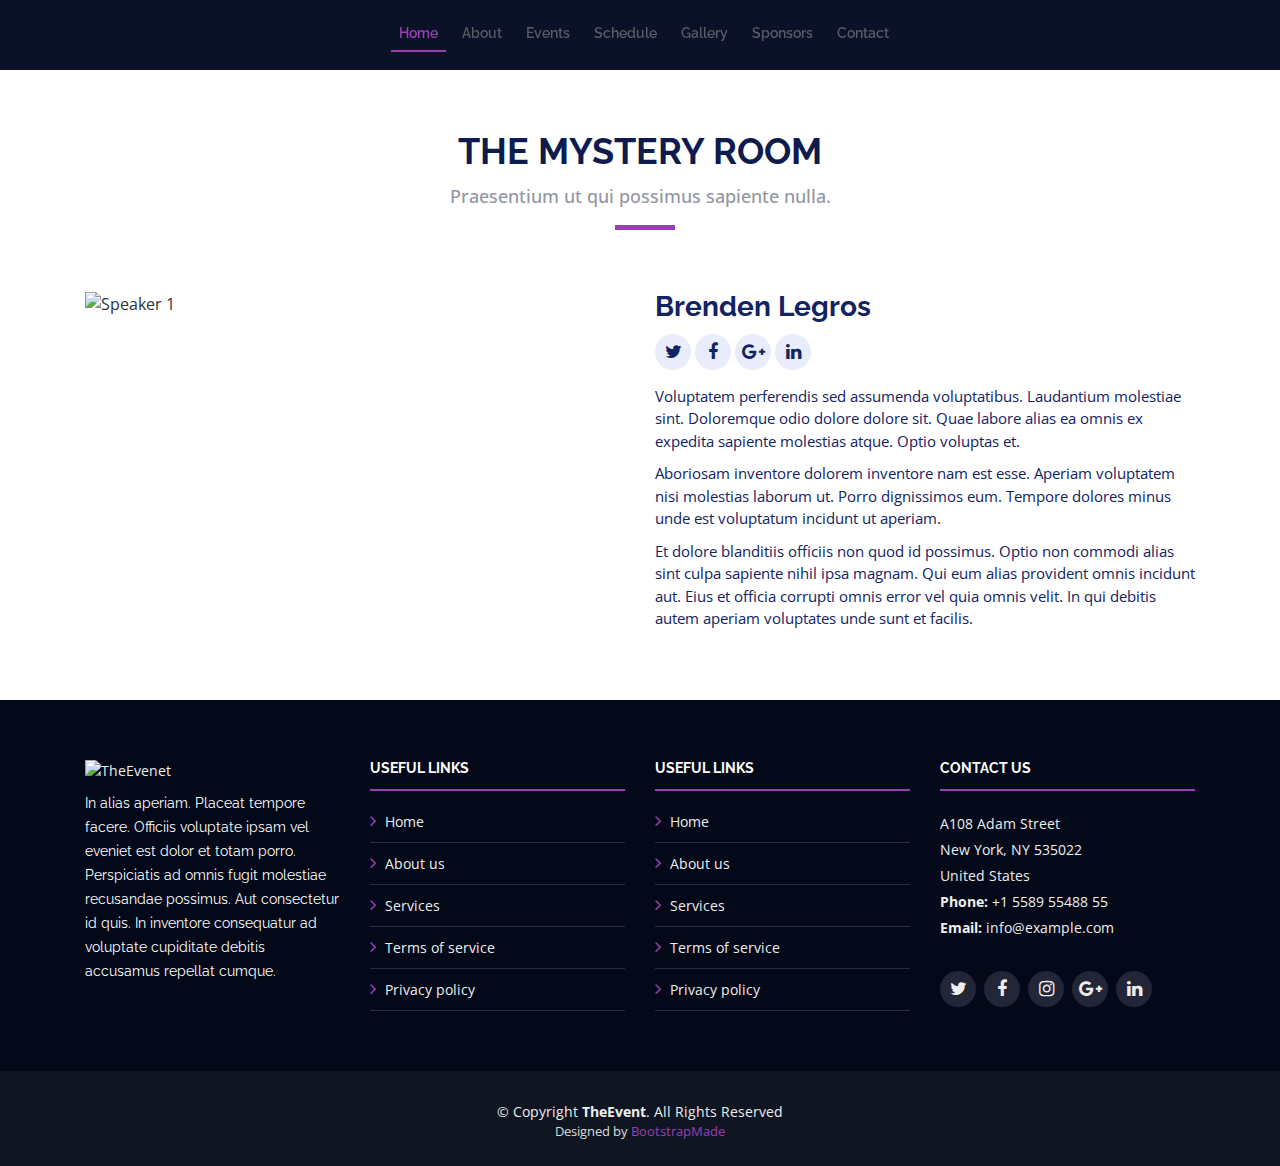
==== events/daud-e-drishti.html @ 0c89ab11 "Update: event initialized" ====
<!DOCTYPE html>
<html lang="en">
  <head>
    <meta charset="utf-8" />
    <title></title>
    <meta content="width=device-width, initial-scale=1.0" name="viewport" />
    <meta content="" name="keywords" />
    <meta content="" name="description" />

    <!-- Favicons -->
    <link href="../img/favicon.png" rel="icon" />
    <link href="../img/apple-touch-icon.png" rel="apple-touch-icon" />

    <!-- Google Fonts -->
    <link
      href="https://fonts.googleapis.com/css?family=Open+Sans:300,300i,400,400i,700,700i|Raleway:300,400,500,700,800"
      rel="stylesheet"
    />

    <!-- Bootstrap CSS File -->
    <link href="../lib/bootstrap/css/bootstrap.min.css" rel="stylesheet" />

    <!-- Libraries CSS Files -->
    <link
      href="../lib/font-awesome/css/font-awesome.min.css"
      rel="stylesheet"
    />
    <link href="../lib/animate/animate.min.css" rel="stylesheet" />
    <link href="../lib/venobox/venobox.css" rel="stylesheet" />
    <link
      href="../lib/owlcarousel/assets/owl.carousel.min.css"
      rel="stylesheet"
    />

    <!-- Main Stylesheet File -->
    <link href="../css/style.css" rel="stylesheet" />

    <!-- =======================================================
    Theme Name: TheEvent
    Theme URL: https://bootstrapmade.com/theevent-conference-event-bootstrap-template/
    Author: BootstrapMade.com
    License: https://bootstrapmade.com/license/
  ======================================================= -->
  </head>

  <body>
    <!--==========================
    Header
  ============================-->
    <header id="header" class="header-fixed">
      <div class="container">
        <!-- <div id="logo" class="pull-left">
          <!-- Uncomment below if you prefer to use a text logo -->
        <!-- <h1><a href="#main">C<span>o</span>nf</a></h1>-->
        <!-- <a href="index.html#intro" class="scrollto"
            ><img src="../img/logo.png" alt="" title=""
          /></a> -->
        <!-- </div> -->

        <nav id="nav-menu-container">
          <ul class="nav-menu">
            <li class="menu-active"><a href="/index.html#intro">Home</a></li>
            <li><a href="/index.html#about">About</a></li>
            <li><a href="/index.html#speakers">Events</a></li>
            <li><a href="/index.html#schedule">Schedule</a></li>
            <!-- <li><a href="#venue">Venue</a></li> -->
            <!-- <li class="buy-tickets"><a href="#buy-tickets">All Events</a></li> -->
            <li><a href="/index.html#gallery">Gallery</a></li>
            <li><a href="/index.html#supporters">Sponsors</a></li>
            <li><a href="/index.html#contact">Contact</a></li>
          </ul>
        </nav>
      </div>
    </header>
    <!-- #header -->

    <main id="main" class="main-page">
      <!--==========================
      Speaker Details Section
    ============================-->
      <section id="speakers-details" class="wow fadeIn">
        <div class="container">
          <div class="section-header">
            <h2>The Mystery Room</h2>
            <p>Praesentium ut qui possimus sapiente nulla.</p>
          </div>

          <div class="row">
            <div class="col-md-6">
              <img
                src="../img/posters/heritage-walk.png"
                alt="Speaker 1"
                class="img-fluid"
              />
            </div>

            <div class="col-md-6">
              <div class="details">
                <h2>Brenden Legros</h2>
                <div class="social">
                  <a href=""><i class="fa fa-twitter"></i></a>
                  <a href=""><i class="fa fa-facebook"></i></a>
                  <a href=""><i class="fa fa-google-plus"></i></a>
                  <a href=""><i class="fa fa-linkedin"></i></a>
                </div>
                <p>
                  Voluptatem perferendis sed assumenda voluptatibus. Laudantium
                  molestiae sint. Doloremque odio dolore dolore sit. Quae labore
                  alias ea omnis ex expedita sapiente molestias atque. Optio
                  voluptas et.
                </p>

                <p>
                  Aboriosam inventore dolorem inventore nam est esse. Aperiam
                  voluptatem nisi molestias laborum ut. Porro dignissimos eum.
                  Tempore dolores minus unde est voluptatum incidunt ut aperiam.
                </p>

                <p>
                  Et dolore blanditiis officiis non quod id possimus. Optio non
                  commodi alias sint culpa sapiente nihil ipsa magnam. Qui eum
                  alias provident omnis incidunt aut. Eius et officia corrupti
                  omnis error vel quia omnis velit. In qui debitis autem aperiam
                  voluptates unde sunt et facilis.
                </p>
              </div>
            </div>
          </div>
        </div>
      </section>
    </main>

    <!--==========================
    Footer
  ============================-->
    <footer id="footer">
      <div class="footer-top">
        <div class="container">
          <div class="row">
            <div class="col-lg-3 col-md-6 footer-info">
              <img src="img/logo.png" alt="TheEvenet" />
              <p>
                In alias aperiam. Placeat tempore facere. Officiis voluptate
                ipsam vel eveniet est dolor et totam porro. Perspiciatis ad
                omnis fugit molestiae recusandae possimus. Aut consectetur id
                quis. In inventore consequatur ad voluptate cupiditate debitis
                accusamus repellat cumque.
              </p>
            </div>

            <div class="col-lg-3 col-md-6 footer-links">
              <h4>Useful Links</h4>
              <ul>
                <li><i class="fa fa-angle-right"></i> <a href="#">Home</a></li>
                <li>
                  <i class="fa fa-angle-right"></i> <a href="#">About us</a>
                </li>
                <li>
                  <i class="fa fa-angle-right"></i> <a href="#">Services</a>
                </li>
                <li>
                  <i class="fa fa-angle-right"></i>
                  <a href="#">Terms of service</a>
                </li>
                <li>
                  <i class="fa fa-angle-right"></i>
                  <a href="#">Privacy policy</a>
                </li>
              </ul>
            </div>

            <div class="col-lg-3 col-md-6 footer-links">
              <h4>Useful Links</h4>
              <ul>
                <li><i class="fa fa-angle-right"></i> <a href="#">Home</a></li>
                <li>
                  <i class="fa fa-angle-right"></i> <a href="#">About us</a>
                </li>
                <li>
                  <i class="fa fa-angle-right"></i> <a href="#">Services</a>
                </li>
                <li>
                  <i class="fa fa-angle-right"></i>
                  <a href="#">Terms of service</a>
                </li>
                <li>
                  <i class="fa fa-angle-right"></i>
                  <a href="#">Privacy policy</a>
                </li>
              </ul>
            </div>

            <div class="col-lg-3 col-md-6 footer-contact">
              <h4>Contact Us</h4>
              <p>
                A108 Adam Street <br />
                New York, NY 535022<br />
                United States <br />
                <strong>Phone:</strong> +1 5589 55488 55<br />
                <strong>Email:</strong> info@example.com<br />
              </p>

              <div class="social-links">
                <a href="#" class="twitter"><i class="fa fa-twitter"></i></a>
                <a href="#" class="facebook"><i class="fa fa-facebook"></i></a>
                <a href="#" class="instagram"
                  ><i class="fa fa-instagram"></i
                ></a>
                <a href="#" class="google-plus"
                  ><i class="fa fa-google-plus"></i
                ></a>
                <a href="#" class="linkedin"><i class="fa fa-linkedin"></i></a>
              </div>
            </div>
          </div>
        </div>
      </div>

      <div class="container">
        <div class="copyright">
          &copy; Copyright <strong>TheEvent</strong>. All Rights Reserved
        </div>
        <div class="credits">
          <!--
          All the links in the footer should remain intact.
          You can delete the links only if you purchased the pro version.
          Licensing information: https://bootstrapmade.com/license/
          Purchase the pro version with working PHP/AJAX contact form: https://bootstrapmade.com/buy/?theme=TheEvent
        -->
          Designed by <a href="https://bootstrapmade.com/">BootstrapMade</a>
        </div>
      </div>
    </footer>
    <!-- #footer -->

    <a href="#" class="back-to-top"><i class="fa fa-angle-up"></i></a>

    <!-- JavaScript Libraries -->
    <script src="../lib/jquery/jquery.min.js"></script>
    <script src="../lib/jquery/jquery-migrate.min.js"></script>
    <script src="../lib/bootstrap/js/bootstrap.bundle.min.js"></script>
    <script src="../lib/easing/easing.min.js"></script>
    <script src="../lib/superfish/hoverIntent.js"></script>
    <script src="../lib/superfish/superfish.min.js"></script>
    <script src="../lib/wow/wow.min.js"></script>
    <script src="../lib/venobox/venobox.min.js"></script>
    <script src="../lib/owlcarousel/owl.carousel.min.js"></script>

    <!-- Contact Form JavaScript File -->
    <script src="../contactform/contactform.js"></script>

    <!-- Template Main Javascript File -->
    <script src="../js/main.js"></script>
  </body>
</html>
---- lib/venobox/venobox.css ----
/* ------ venobox.css --------*/
.vbox-overlay *, .vbox-overlay *:before, .vbox-overlay *:after{
    -webkit-backface-visibility: hidden;
    -webkit-box-sizing:border-box;
    -moz-box-sizing:border-box;
    box-sizing:border-box;
}
.vbox-overlay * { 
    -webkit-backface-visibility: visible;
    backface-visibility: visible;
}
.vbox-overlay{
    display: -webkit-flex;
    display: flex;
    -webkit-flex-direction: column;
    flex-direction: column;
    -webkit-justify-content: center;
    justify-content: center;
    -webkit-align-items: center;
    align-items: center;
    position: fixed;
    left: 0;
    top: 0;
    bottom: 0;
    right: 0;
    z-index: 1040;
    -webkit-transform:translateZ(1000px);
    transform: translateZ(1000px);
    transform-style: preserve-3d;
}

/* ----- navigation ----- */
.vbox-title{
    width: 100%;
    height: 40px;
    float: left;
    text-align: center;
    line-height: 28px;
    font-size: 12px;
    padding: 6px 40px;
    overflow: hidden;
    position: fixed;
    display: none;
    left: 0;
    z-index: 1050;
}
.vbox-close{
    cursor: pointer;
    position: fixed;
    top: 15px;
    right: 15px;
    width: 48px;
    height: 48px;
    display: block;
    background-position:10px center;
    overflow: hidden;
    font-size: 48px;
    line-height: 1;
    text-align: center;
    z-index: 1050;
}
.vbox-num{
    cursor: pointer;
    position: fixed;
    left: 0;
    height: 40px;
    display: block;
    overflow: hidden;
    line-height: 28px;
    font-size: 12px;
    padding: 6px 10px;
    display: none;
    z-index: 1050;
}
/* ----- navigation ARROWS ----- */
.vbox-next, .vbox-prev{
    position: fixed;
    top: 50%;
    margin-top: -15px;
    overflow: hidden;
    cursor: pointer;
    display: block;
    width: 45px;
    height: 45px;
    z-index: 1050;
}
.vbox-next span, .vbox-prev span{
    position: relative;
    width: 20px;
    height: 20px;
    border: 2px solid transparent;
    border-top-color: #B6B6B6;
    border-right-color: #B6B6B6;
    text-indent: -100px;
    position: absolute;
    top: 8px;
    display: block;
}
.vbox-prev{
    left: 15px;
}
.vbox-next{
    right: 30px;
}
.vbox-prev span{
    left: 10px;
    -ms-transform: rotate(-135deg);
    -webkit-transform: rotate(-135deg);
    transform: rotate(-135deg);
}
.vbox-next span{
    -ms-transform: rotate(45deg);
    -webkit-transform: rotate(45deg);
    transform: rotate(45deg);
    right: 10px;
}
/* ------- inline window ------ */
.vbox-inline{
    width: 420px;
    height: 315px;
    height: 70vh;
    padding: 10px;
    background: #fff;
    margin: 0 auto;
    overflow: auto;
    text-align: left;
}
/* ------- Video & iFrames window ------ */
.venoframe{
    max-width: 100%;
    width: 100%;
    border: none;
    width: 100%;
    height: 260px;
    height: 70vh;
}
.venoframe.vbvid{
    height: 260px;
}
@media (min-width: 768px) {
    .venoframe, .vbox-inline{
        width: 90%;
        height: 360px;
        height: 70vh;
    }
    .venoframe.vbvid{
        width: 640px;
        height: 360px;
    }
}
@media (min-width: 992px) {
    .venoframe, .vbox-inline{
        max-width: 1200px;
        width: 80%;
        height: 540px;
        height: 70vh;
    }
    .venoframe.vbvid{
        width: 960px;
        height: 540px;
    }
}
/* 
Please do NOT edit this part! 
or at least read this note: http://i.imgur.com/7C0ws9e.gif
*/
.vbox-open{
    overflow: hidden;
}
.vbox-container{
    position: absolute;
    left: 0;
    right: 0;
    top: 0;
    bottom: 0;
    overflow-x: hidden;
    overflow-y: auto;
    overflow-scrolling: touch;
    -webkit-overflow-scrolling: touch;
    z-index: 20;
    max-height: 100%;

}

.vbox-content{
    text-align: center;
    float: left;
    width: 100%;
    position: relative;
    overflow: hidden;
    padding: 20px 10px;
}
.vbox-container img{
    max-width: 100%;
    height: auto;
}
.figlio{
    max-width: 100%;
    text-align: initial;
    border: 8px solid rgba(255, 255, 255, 0.4);
}
img.figlio{
    -webkit-user-select: none;
-khtml-user-select: none;
-moz-user-select: none;
-o-user-select: none;
user-select: none;
}
.vbox-content.swipe-left{
    margin-left: -200px !important;
}
.vbox-content.swipe-right{
    margin-left: 200px !important;
}
.animated{
    webkit-transition: margin 300ms ease-out;
    transition: margin 300ms ease-out;
}
.animate-in{
    opacity: 1;
}
.animate-out{
    opacity: 0;
}
/* ---------- preloader ----------
 * SPINKIT 
 * http://tobiasahlin.com/spinkit/
-------------------------------- */
.sk-double-bounce,.sk-rotating-plane{width:40px;height:40px;margin:40px auto}.sk-rotating-plane{background-color:#333;-webkit-animation:sk-rotatePlane 1.2s infinite ease-in-out;animation:sk-rotatePlane 1.2s infinite ease-in-out}@-webkit-keyframes sk-rotatePlane{0%{-webkit-transform:perspective(120px) rotateX(0) rotateY(0);transform:perspective(120px) rotateX(0) rotateY(0)}50%{-webkit-transform:perspective(120px) rotateX(-180.1deg) rotateY(0);transform:perspective(120px) rotateX(-180.1deg) rotateY(0)}100%{-webkit-transform:perspective(120px) rotateX(-180deg) rotateY(-179.9deg);transform:perspective(120px) rotateX(-180deg) rotateY(-179.9deg)}}@keyframes sk-rotatePlane{0%{-webkit-transform:perspective(120px) rotateX(0) rotateY(0);transform:perspective(120px) rotateX(0) rotateY(0)}50%{-webkit-transform:perspective(120px) rotateX(-180.1deg) rotateY(0);transform:perspective(120px) rotateX(-180.1deg) rotateY(0)}100%{-webkit-transform:perspective(120px) rotateX(-180deg) rotateY(-179.9deg);transform:perspective(120px) rotateX(-180deg) rotateY(-179.9deg)}}.sk-double-bounce{position:relative}.sk-double-bounce .sk-child{width:100%;height:100%;border-radius:50%;background-color:#333;opacity:.6;position:absolute;top:0;left:0;-webkit-animation:sk-doubleBounce 2s infinite ease-in-out;animation:sk-doubleBounce 2s infinite ease-in-out}.sk-chasing-dots .sk-child,.sk-spinner-pulse,.sk-three-bounce .sk-child{background-color:#333;border-radius:100%}.sk-double-bounce .sk-double-bounce2{-webkit-animation-delay:-1s;animation-delay:-1s}@-webkit-keyframes sk-doubleBounce{0%,100%{-webkit-transform:scale(0);transform:scale(0)}50%{-webkit-transform:scale(1);transform:scale(1)}}@keyframes sk-doubleBounce{0%,100%{-webkit-transform:scale(0);transform:scale(0)}50%{-webkit-transform:scale(1);transform:scale(1)}}.sk-wave{margin:40px auto;width:50px;height:40px;text-align:center;font-size:10px}.sk-wave .sk-rect{background-color:#333;height:100%;width:6px;display:inline-block;-webkit-animation:sk-waveStretchDelay 1.2s infinite ease-in-out;animation:sk-waveStretchDelay 1.2s infinite ease-in-out}.sk-wave .sk-rect1{-webkit-animation-delay:-1.2s;animation-delay:-1.2s}.sk-wave .sk-rect2{-webkit-animation-delay:-1.1s;animation-delay:-1.1s}.sk-wave .sk-rect3{-webkit-animation-delay:-1s;animation-delay:-1s}.sk-wave .sk-rect4{-webkit-animation-delay:-.9s;animation-delay:-.9s}.sk-wave .sk-rect5{-webkit-animation-delay:-.8s;animation-delay:-.8s}@-webkit-keyframes sk-waveStretchDelay{0%,100%,40%{-webkit-transform:scaleY(.4);transform:scaleY(.4)}20%{-webkit-transform:scaleY(1);transform:scaleY(1)}}@keyframes sk-waveStretchDelay{0%,100%,40%{-webkit-transform:scaleY(.4);transform:scaleY(.4)}20%{-webkit-transform:scaleY(1);transform:scaleY(1)}}.sk-wandering-cubes{margin:40px auto;width:40px;height:40px;position:relative}.sk-wandering-cubes .sk-cube{background-color:#333;width:10px;height:10px;position:absolute;top:0;left:0;-webkit-animation:sk-wanderingCube 1.8s ease-in-out -1.8s infinite both;animation:sk-wanderingCube 1.8s ease-in-out -1.8s infinite both}.sk-chasing-dots,.sk-spinner-pulse{width:40px;height:40px;margin:40px auto}.sk-wandering-cubes .sk-cube2{-webkit-animation-delay:-.9s;animation-delay:-.9s}@-webkit-keyframes sk-wanderingCube{0%{-webkit-transform:rotate(0);transform:rotate(0)}25%{-webkit-transform:translateX(30px) rotate(-90deg) scale(.5);transform:translateX(30px) rotate(-90deg) scale(.5)}50%{-webkit-transform:translateX(30px) translateY(30px) rotate(-179deg);transform:translateX(30px) translateY(30px) rotate(-179deg)}50.1%{-webkit-transform:translateX(30px) translateY(30px) rotate(-180deg);transform:translateX(30px) translateY(30px) rotate(-180deg)}75%{-webkit-transform:translateX(0) translateY(30px) rotate(-270deg) scale(.5);transform:translateX(0) translateY(30px) rotate(-270deg) scale(.5)}100%{-webkit-transform:rotate(-360deg);transform:rotate(-360deg)}}@keyframes sk-wanderingCube{0%{-webkit-transform:rotate(0);transform:rotate(0)}25%{-webkit-transform:translateX(30px) rotate(-90deg) scale(.5);transform:translateX(30px) rotate(-90deg) scale(.5)}50%{-webkit-transform:translateX(30px) translateY(30px) rotate(-179deg);transform:translateX(30px) translateY(30px) rotate(-179deg)}50.1%{-webkit-transform:translateX(30px) translateY(30px) rotate(-180deg);transform:translateX(30px) translateY(30px) rotate(-180deg)}75%{-webkit-transform:translateX(0) translateY(30px) rotate(-270deg) scale(.5);transform:translateX(0) translateY(30px) rotate(-270deg) scale(.5)}100%{-webkit-transform:rotate(-360deg);transform:rotate(-360deg)}}.sk-spinner-pulse{-webkit-animation:sk-pulseScaleOut 1s infinite ease-in-out;animation:sk-pulseScaleOut 1s infinite ease-in-out}@-webkit-keyframes sk-pulseScaleOut{0%{-webkit-transform:scale(0);transform:scale(0)}100%{-webkit-transform:scale(1);transform:scale(1);opacity:0}}@keyframes sk-pulseScaleOut{0%{-webkit-transform:scale(0);transform:scale(0)}100%{-webkit-transform:scale(1);transform:scale(1);opacity:0}}.sk-chasing-dots{position:relative;text-align:center;-webkit-animation:sk-chasingDotsRotate 2s infinite linear;animation:sk-chasingDotsRotate 2s infinite linear}.sk-chasing-dots .sk-child{width:60%;height:60%;display:inline-block;position:absolute;top:0;-webkit-animation:sk-chasingDotsBounce 2s infinite ease-in-out;animation:sk-chasingDotsBounce 2s infinite ease-in-out}.sk-chasing-dots .sk-dot2{top:auto;bottom:0;-webkit-animation-delay:-1s;animation-delay:-1s}@-webkit-keyframes sk-chasingDotsRotate{100%{-webkit-transform:rotate(360deg);transform:rotate(360deg)}}@keyframes sk-chasingDotsRotate{100%{-webkit-transform:rotate(360deg);transform:rotate(360deg)}}@-webkit-keyframes sk-chasingDotsBounce{0%,100%{-webkit-transform:scale(0);transform:scale(0)}50%{-webkit-transform:scale(1);transform:scale(1)}}@keyframes sk-chasingDotsBounce{0%,100%{-webkit-transform:scale(0);transform:scale(0)}50%{-webkit-transform:scale(1);transform:scale(1)}}.sk-three-bounce{margin:40px auto;width:80px;text-align:center}.sk-three-bounce .sk-child{width:20px;height:20px;display:inline-block;-webkit-animation:sk-three-bounce 1.4s ease-in-out 0s infinite both;animation:sk-three-bounce 1.4s ease-in-out 0s infinite both}.sk-circle .sk-child:before,.sk-fading-circle .sk-circle:before{display:block;border-radius:100%;content:'';background-color:#333}.sk-three-bounce .sk-bounce1{-webkit-animation-delay:-.32s;animation-delay:-.32s}.sk-three-bounce .sk-bounce2{-webkit-animation-delay:-.16s;animation-delay:-.16s}@-webkit-keyframes sk-three-bounce{0%,100%,80%{-webkit-transform:scale(0);transform:scale(0)}40%{-webkit-transform:scale(1);transform:scale(1)}}@keyframes sk-three-bounce{0%,100%,80%{-webkit-transform:scale(0);transform:scale(0)}40%{-webkit-transform:scale(1);transform:scale(1)}}.sk-circle{margin:40px auto;width:40px;height:40px;position:relative}.sk-circle .sk-child{width:100%;height:100%;position:absolute;left:0;top:0}.sk-circle .sk-child:before{margin:0 auto;width:15%;height:15%;-webkit-animation:sk-circleBounceDelay 1.2s infinite ease-in-out both;animation:sk-circleBounceDelay 1.2s infinite ease-in-out both}.sk-circle .sk-circle2{-webkit-transform:rotate(30deg);-ms-transform:rotate(30deg);transform:rotate(30deg)}.sk-circle .sk-circle3{-webkit-transform:rotate(60deg);-ms-transform:rotate(60deg);transform:rotate(60deg)}.sk-circle .sk-circle4{-webkit-transform:rotate(90deg);-ms-transform:rotate(90deg);transform:rotate(90deg)}.sk-circle .sk-circle5{-webkit-transform:rotate(120deg);-ms-transform:rotate(120deg);transform:rotate(120deg)}.sk-circle .sk-circle6{-webkit-transform:rotate(150deg);-ms-transform:rotate(150deg);transform:rotate(150deg)}.sk-circle .sk-circle7{-webkit-transform:rotate(180deg);-ms-transform:rotate(180deg);transform:rotate(180deg)}.sk-circle .sk-circle8{-webkit-transform:rotate(210deg);-ms-transform:rotate(210deg);transform:rotate(210deg)}.sk-circle .sk-circle9{-webkit-transform:rotate(240deg);-ms-transform:rotate(240deg);transform:rotate(240deg)}.sk-circle .sk-circle10{-webkit-transform:rotate(270deg);-ms-transform:rotate(270deg);transform:rotate(270deg)}.sk-circle .sk-circle11{-webkit-transform:rotate(300deg);-ms-transform:rotate(300deg);transform:rotate(300deg)}.sk-circle .sk-circle12{-webkit-transform:rotate(330deg);-ms-transform:rotate(330deg);transform:rotate(330deg)}.sk-circle .sk-circle2:before{-webkit-animation-delay:-1.1s;animation-delay:-1.1s}.sk-circle .sk-circle3:before{-webkit-animation-delay:-1s;animation-delay:-1s}.sk-circle .sk-circle4:before{-webkit-animation-delay:-.9s;animation-delay:-.9s}.sk-circle .sk-circle5:before{-webkit-animation-delay:-.8s;animation-delay:-.8s}.sk-circle .sk-circle6:before{-webkit-animation-delay:-.7s;animation-delay:-.7s}.sk-circle .sk-circle7:before{-webkit-animation-delay:-.6s;animation-delay:-.6s}.sk-circle .sk-circle8:before{-webkit-animation-delay:-.5s;animation-delay:-.5s}.sk-circle .sk-circle9:before{-webkit-animation-delay:-.4s;animation-delay:-.4s}.sk-circle .sk-circle10:before{-webkit-animation-delay:-.3s;animation-delay:-.3s}.sk-circle .sk-circle11:before{-webkit-animation-delay:-.2s;animation-delay:-.2s}.sk-circle .sk-circle12:before{-webkit-animation-delay:-.1s;animation-delay:-.1s}@-webkit-keyframes sk-circleBounceDelay{0%,100%,80%{-webkit-transform:scale(0);transform:scale(0)}40%{-webkit-transform:scale(1);transform:scale(1)}}@keyframes sk-circleBounceDelay{0%,100%,80%{-webkit-transform:scale(0);transform:scale(0)}40%{-webkit-transform:scale(1);transform:scale(1)}}.sk-cube-grid{width:40px;height:40px;margin:40px auto}.sk-cube-grid .sk-cube{width:33.33%;height:33.33%;background-color:#333;float:left;-webkit-animation:sk-cubeGridScaleDelay 1.3s infinite ease-in-out;animation:sk-cubeGridScaleDelay 1.3s infinite ease-in-out}.sk-cube-grid .sk-cube1{-webkit-animation-delay:.2s;animation-delay:.2s}.sk-cube-grid .sk-cube2{-webkit-animation-delay:.3s;animation-delay:.3s}.sk-cube-grid .sk-cube3{-webkit-animation-delay:.4s;animation-delay:.4s}.sk-cube-grid .sk-cube4{-webkit-animation-delay:.1s;animation-delay:.1s}.sk-cube-grid .sk-cube5{-webkit-animation-delay:.2s;animation-delay:.2s}.sk-cube-grid .sk-cube6{-webkit-animation-delay:.3s;animation-delay:.3s}.sk-cube-grid .sk-cube7{-webkit-animation-delay:0ms;animation-delay:0ms}.sk-cube-grid .sk-cube8{-webkit-animation-delay:.1s;animation-delay:.1s}.sk-cube-grid .sk-cube9{-webkit-animation-delay:.2s;animation-delay:.2s}@-webkit-keyframes sk-cubeGridScaleDelay{0%,100%,70%{-webkit-transform:scale3D(1,1,1);transform:scale3D(1,1,1)}35%{-webkit-transform:scale3D(0,0,1);transform:scale3D(0,0,1)}}@keyframes sk-cubeGridScaleDelay{0%,100%,70%{-webkit-transform:scale3D(1,1,1);transform:scale3D(1,1,1)}35%{-webkit-transform:scale3D(0,0,1);transform:scale3D(0,0,1)}}.sk-fading-circle{margin:40px auto;width:40px;height:40px;position:relative}.sk-fading-circle .sk-circle{width:100%;height:100%;position:absolute;left:0;top:0}.sk-fading-circle .sk-circle:before{margin:0 auto;width:15%;height:15%;-webkit-animation:sk-circleFadeDelay 1.2s infinite ease-in-out both;animation:sk-circleFadeDelay 1.2s infinite ease-in-out both}.sk-fading-circle .sk-circle2{-webkit-transform:rotate(30deg);-ms-transform:rotate(30deg);transform:rotate(30deg)}.sk-fading-circle .sk-circle3{-webkit-transform:rotate(60deg);-ms-transform:rotate(60deg);transform:rotate(60deg)}.sk-fading-circle .sk-circle4{-webkit-transform:rotate(90deg);-ms-transform:rotate(90deg);transform:rotate(90deg)}.sk-fading-circle .sk-circle5{-webkit-transform:rotate(120deg);-ms-transform:rotate(120deg);transform:rotate(120deg)}.sk-fading-circle .sk-circle6{-webkit-transform:rotate(150deg);-ms-transform:rotate(150deg);transform:rotate(150deg)}.sk-fading-circle .sk-circle7{-webkit-transform:rotate(180deg);-ms-transform:rotate(180deg);transform:rotate(180deg)}.sk-fading-circle .sk-circle8{-webkit-transform:rotate(210deg);-ms-transform:rotate(210deg);transform:rotate(210deg)}.sk-fading-circle .sk-circle9{-webkit-transform:rotate(240deg);-ms-transform:rotate(240deg);transform:rotate(240deg)}.sk-fading-circle .sk-circle10{-webkit-transform:rotate(270deg);-ms-transform:rotate(270deg);transform:rotate(270deg)}.sk-fading-circle .sk-circle11{-webkit-transform:rotate(300deg);-ms-transform:rotate(300deg);transform:rotate(300deg)}.sk-fading-circle .sk-circle12{-webkit-transform:rotate(330deg);-ms-transform:rotate(330deg);transform:rotate(330deg)}.sk-fading-circle .sk-circle2:before{-webkit-animation-delay:-1.1s;animation-delay:-1.1s}.sk-fading-circle .sk-circle3:before{-webkit-animation-delay:-1s;animation-delay:-1s}.sk-fading-circle .sk-circle4:before{-webkit-animation-delay:-.9s;animation-delay:-.9s}.sk-fading-circle .sk-circle5:before{-webkit-animation-delay:-.8s;animation-delay:-.8s}.sk-fading-circle .sk-circle6:before{-webkit-animation-delay:-.7s;animation-delay:-.7s}.sk-fading-circle .sk-circle7:before{-webkit-animation-delay:-.6s;animation-delay:-.6s}.sk-fading-circle .sk-circle8:before{-webkit-animation-delay:-.5s;animation-delay:-.5s}.sk-fading-circle .sk-circle9:before{-webkit-animation-delay:-.4s;animation-delay:-.4s}.sk-fading-circle .sk-circle10:before{-webkit-animation-delay:-.3s;animation-delay:-.3s}.sk-fading-circle .sk-circle11:before{-webkit-animation-delay:-.2s;animation-delay:-.2s}.sk-fading-circle .sk-circle12:before{-webkit-animation-delay:-.1s;animation-delay:-.1s}@-webkit-keyframes sk-circleFadeDelay{0%,100%,39%{opacity:0}40%{opacity:1}}@keyframes sk-circleFadeDelay{0%,100%,39%{opacity:0}40%{opacity:1}}.sk-folding-cube{margin:40px auto;width:40px;height:40px;position:relative;-webkit-transform:rotateZ(45deg);transform:rotateZ(45deg)}.sk-folding-cube .sk-cube{float:left;width:50%;height:50%;position:relative;-webkit-transform:scale(1.1);-ms-transform:scale(1.1);transform:scale(1.1)}.sk-folding-cube .sk-cube:before{content:'';position:absolute;top:0;left:0;width:100%;height:100%;background-color:#333;-webkit-animation:sk-foldCubeAngle 2.4s infinite linear both;animation:sk-foldCubeAngle 2.4s infinite linear both;-webkit-transform-origin:100% 100%;-ms-transform-origin:100% 100%;transform-origin:100% 100%}.sk-folding-cube .sk-cube2{-webkit-transform:scale(1.1) rotateZ(90deg);transform:scale(1.1) rotateZ(90deg)}.sk-folding-cube .sk-cube3{-webkit-transform:scale(1.1) rotateZ(180deg);transform:scale(1.1) rotateZ(180deg)}.sk-folding-cube .sk-cube4{-webkit-transform:scale(1.1) rotateZ(270deg);transform:scale(1.1) rotateZ(270deg)}.sk-folding-cube .sk-cube2:before{-webkit-animation-delay:.3s;animation-delay:.3s}.sk-folding-cube .sk-cube3:before{-webkit-animation-delay:.6s;animation-delay:.6s}.sk-folding-cube .sk-cube4:before{-webkit-animation-delay:.9s;animation-delay:.9s}@-webkit-keyframes sk-foldCubeAngle{0%,10%{-webkit-transform:perspective(140px) rotateX(-180deg);transform:perspective(140px) rotateX(-180deg);opacity:0}25%,75%{-webkit-transform:perspective(140px) rotateX(0);transform:perspective(140px) rotateX(0);opacity:1}100%,90%{-webkit-transform:perspective(140px) rotateY(180deg);transform:perspective(140px) rotateY(180deg);opacity:0}}@keyframes sk-foldCubeAngle{0%,10%{-webkit-transform:perspective(140px) rotateX(-180deg);transform:perspective(140px) rotateX(-180deg);opacity:0}25%,75%{-webkit-transform:perspective(140px) rotateX(0);transform:perspective(140px) rotateX(0);opacity:1}100%,90%{-webkit-transform:perspective(140px) rotateY(180deg);transform:perspective(140px) rotateY(180deg);opacity:0}}
---- css/style.css ----
/*
  Theme Name: TheEvent
  Theme URL: https://bootstrapmade.com/theevent-conference-event-bootstrap-template/
  Author: BootstrapMade.com
  License: https://bootstrapmade.com/license/
*/

/* Hide scrollbar for Chrome, Safari and Opera */
body::-webkit-scrollbar {
  display: none;
}

/*--------------------------------------------------------------
# General
--------------------------------------------------------------*/

body {
  background: #fff;
  color: #2f3138;
  font-family: "Open Sans", sans-serif;
}

a {
  color: #9840b2;
  transition: 0.5s;
}

a:hover,
a:active,
a:focus {
  color: #cd07ff;
  outline: none;
  text-decoration: none;
}

p {
  padding: 0;
  margin: 0 0 30px 0;
}

h1,
h2,
h3,
h4,
h5,
h6 {
  font-family: "Raleway", sans-serif;
  font-weight: 400;
  margin: 0 0 20px 0;
  padding: 0;
  color: #0e1b4d;
}

.main-page {
  margin-top: 70px;
}

.wow {
  visibility: hidden;
}

/* Prelaoder */

#preloader {
  position: fixed;
  left: 0;
  top: 0;
  z-index: 999;
  width: 100%;
  height: 100%;
  overflow: visible;
  background: #fff url("../img/preloader.svg") no-repeat center center;
}

/* Back to top button */

.back-to-top {
  position: fixed;
  display: none;
  background: #9840b2;
  color: #fff;
  width: 40px;
  height: 40px;
  text-align: center;
  border-radius: 50px;
  right: 15px;
  bottom: 15px;
  transition: background 0.5s ease-in-out;
}

.back-to-top i {
  font-size: 24px;
  padding-top: 6px;
}

.back-to-top:focus {
  background: #cd07ff;
  color: #fff;
  outline: none;
}

.back-to-top:hover {
  background: #cd07ff;
  color: #fff;
}

/* Sections Header
--------------------------------*/

.section-header {
  margin-bottom: 60px;
  position: relative;
  padding-bottom: 20px;
}

.section-header::before {
  content: "";
  position: absolute;
  display: block;
  width: 60px;
  height: 5px;
  background: #9840b2;
  bottom: 0;
  left: calc(50% - 25px);
}

.section-header h2 {
  font-size: 36px;
  text-transform: uppercase;
  text-align: center;
  font-weight: 700;
  margin-bottom: 10px;
}

.section-header p {
  text-align: center;
  padding: 0;
  margin: 0;
  font-size: 18px;
  font-weight: 500;
  color: #9195a2;
}

.section-with-bg {
  background-color: #f6f7fd;
}

/*--------------------------------------------------------------
# Header
--------------------------------------------------------------*/

#header {
  height: 90px;
  padding: 25px 0;
  position: fixed;
  left: 0;
  top: 0;
  right: 0;
  transition: all 0.5s;
  z-index: 997;
}

#header.header-scrolled,
#header.header-fixed {
  background: rgba(6, 12, 34, 0.98);
  height: 70px;
  padding: 15px 0;
  transition: all 0.5s;
}

#header #logo h1 {
  font-size: 36px;
  margin: 0;
  padding: 6px 0;
  line-height: 1;
  font-family: "Raleway", sans-serif;
  font-weight: 700;
  letter-spacing: 3px;
  text-transform: uppercase;
}

#header #logo h1 span {
  /* color: #9840B2; */
  color: #9840B2;
}

#header #logo h1 a,
#header #logo h1 a:hover {
  color: #fff;
}

#header #logo img {
  padding: 0;
  margin: 0;
  max-height: 100px;
}

/*--------------------------------------------------------------
# Navigation Menu
--------------------------------------------------------------*/

/* Nav Menu Essentials */

.nav-menu,
.nav-menu * {
  margin: 0;
  padding: 0;
  list-style: none;
  /* border: red dashed 2px; */
}

.nav-menu ul {
  position: absolute;
  display: none;
  top: 100%;
  left: 0;
  z-index: 99;
  
}

.nav-menu li {
  position: relative;
  white-space: nowrap;
}

.nav-menu > li {
  float: left;
}

.nav-menu li:hover > ul,
.nav-menu li.sfHover > ul {
  display: block;
}

.nav-menu ul ul {
  top: 0;
  left: 100%;
}

.nav-menu ul li {
  min-width: 180px;
}

/* Nav Menu Arrows */

.sf-arrows .sf-with-ul {
  padding-right: 30px;
}

.sf-arrows .sf-with-ul:after {
  content: "\f107";
  position: absolute;
  right: 15px;
  font-family: FontAwesome;
  font-style: normal;
  font-weight: normal;
}

.sf-arrows ul .sf-with-ul:after {
  content: "\f105";
}

/* Nav Meu Container */

#nav-menu-container {
  /* float: center; */
  display: flex;
  justify-content: center;
  /* border: red dashed 2px; */
  /* margin: auto; */
}

/* Nav Meu Styling */

.nav-menu a {
  padding: 8px;
  text-decoration: none;
  display: inline-block;
  color: rgba(92, 94, 104, 0.956);
  font-family: "Raleway", sans-serif;
  font-weight: 600;
  font-size: 14px;
  outline: none;
}

.nav-menu .menu-active a,
.nav-menu a:hover {
  color: #9840b2;
}

.nav-menu > li {
  margin-left: 8px;
}

.nav-menu > li > a:before {
  content: "";
  position: absolute;
  width: 0;
  height: 2px;
  bottom: 0;
  left: 0;
  background-color: #9840b2;
  visibility: hidden;
  transition: all 0.3s ease-in-out 0s;
}

.nav-menu a:hover:before,
.nav-menu li:hover > a:before,
.nav-menu .menu-active > a:before {
  visibility: visible;
  width: 100%;
}

.nav-menu li.buy-tickets a {
  color: #9840b2;
  background: transparent;
  padding: 7px 22px;
  border-radius: 50px;
  border: 2px solid #9840b2;
  transition: all ease-in-out 0.3s;
  font-weight: 500;
  margin-left: 8px;
  margin-top: 2px;
  line-height: 1;
  font-size: 13px;
}

.nav-menu li.buy-tickets a:hover {
  background: #9840b2;
  color:#fff
}

.nav-menu li.buy-tickets:hover a:before,
.nav-menu li.buy-tickets.menu-active a:before {
  visibility: hidden;
}

.nav-menu ul {
  margin: 4px 0 0 0;
  padding: 10px;
  box-shadow: 0px 0px 30px rgba(127, 137, 161, 0.25);
  background: #fff;
  border-radius: 3px;
}

.nav-menu ul li {
  transition: 0.3s;
}

.nav-menu ul li a {
  padding: 10px;
  color: #060c22;
  transition: 0.3s;
  display: block;
  font-size: 13px;
  text-transform: none;
  border-radius: 3px;
}

.nav-menu ul li:hover > a {
  background: #9840b2;
  color: #fff;
}

.nav-menu ul ul {
  margin: 0;
}

/* Mobile Nav Toggle */

#mobile-nav-toggle {
  position: fixed;
  right: 0;
  top: 0;
  z-index: 999;
  margin: 15px 15px 0 0;
  border: 0;
  background: none;
  font-size: 24px;
  display: none;
  transition: all 0.4s;
  outline: none;
  cursor: pointer;
}

#mobile-nav-toggle i {
  color: #fff;
}

/* Mobile Nav Styling */

#mobile-nav {
  position: fixed;
  top: 0;
  padding-top: 18px;
  bottom: 0;
  z-index: 998;
  background: rgba(6, 12, 34, 0.9);
  left: -260px;
  width: 260px;
  overflow-y: auto;
  transition: 0.4s;
}

#mobile-nav ul {
  padding: 0;
  margin: 0;
  list-style: none;
}

#mobile-nav ul li {
  position: relative;
}

#mobile-nav ul li a {
  color: #fff;
  font-size: 17px;
  overflow: hidden;
  padding: 10px 22px 10px 15px;
  position: relative;
  text-decoration: none;
  width: 100%;
  display: block;
  outline: none;
}

#mobile-nav ul li a:hover {
  color: #9840b2;
}

#mobile-nav ul li li {
  padding-left: 30px;
}

#mobile-nav ul .menu-has-children i {
  position: absolute;
  right: 0;
  z-index: 99;
  padding: 15px;
  cursor: pointer;
  color: #fff;
}

#mobile-nav ul .menu-has-children i.fa-chevron-up {
  color: #9840b2;
}

#mobile-nav ul .menu-item-active {
  color: #9840b2;
}

#mobile-body-overly {
  width: 100%;
  height: 100%;
  z-index: 997;
  top: 0;
  left: 0;
  position: fixed;
  background: rgba(6, 12, 34, 0.8);
  display: none;
}

/* Mobile Nav body classes */

body.mobile-nav-active {
  overflow: hidden;
}

body.mobile-nav-active #mobile-nav {
  left: 0;
}

body.mobile-nav-active #mobile-nav-toggle {
  color: #9840b2;
}

/*--------------------------------------------------------------
# ThreeJs Section
--------------------------------------------------------------*/
.threejs-div{
  display: block;
  position: relative;
  background-color: #ea4848;
  margin: 0;
}
.threejs-header{
  position: absolute;
  top: 0;
  /* width: 100px;
  height: 50px; */
  background: url(../img/trans-ethos.png) top center;
  background-repeat: no-repeat;
  background-size: contain;
  width: 100%;
  height: 100vh;
}

/*--------------------------------------------------------------
# Intro Section
--------------------------------------------------------------*/

#intro {
  width: 100%;
  height: 100vh;
  background: url(../img/intro-bg.jpg) top center;
  overflow: hidden;
  position: relative;
  background-size: contain;
}

#intro:before {
  content: "";
  background: rgba(6, 12, 34, 0.8);
  /* background: rgba(242, 242, 242, 0.5); */
  position: absolute;
  bottom: 0;
  top: 0;
  left: 0;
  right: 0;
}

#intro .intro-container {
  position: absolute;
  bottom: 0;
  left: 0;
  top: 90px;
  right: 0;
  display: -webkit-box;
  display: -ms-flexbox;
  display: flex;
  -webkit-box-pack: center;
  -ms-flex-pack: center;
  justify-content: center;
  -webkit-box-align: center;
  -ms-flex-align: center;
  align-items: center;
  -webkit-box-orient: vertical;
  -webkit-box-direction: normal;
  -ms-flex-direction: column;
  flex-direction: column;
  text-align: center;
  padding: 0 15px;
}

#intro h1 {
  color: #fff;
  font-family: "Raleway", sans-serif;
  font-size: 56px;
  font-weight: 600;
  text-transform: uppercase;
}

#intro h1 span {
  color: #9840b2;
}

#intro p {
  color: #ebebeb;
  font-weight: 700;
  font-size: 20px;
}

#intro .play-btn {
  width: 94px;
  height: 94px;
  background: radial-gradient(#9840b2 50%, rgba(101, 111, 150, 0.15) 52%);
  border-radius: 50%;
  display: block;
  position: relative;
  overflow: hidden;
}

#intro .play-btn::after {
  content: "";
  position: absolute;
  left: 50%;
  top: 50%;
  -webkit-transform: translateX(-40%) translateY(-50%);
  transform: translateX(-40%) translateY(-50%);
  width: 0;
  height: 0;
  border-top: 10px solid transparent;
  border-bottom: 10px solid transparent;
  border-left: 15px solid #fff;
  z-index: 100;
  transition: all 400ms cubic-bezier(0.55, 0.055, 0.675, 0.19);
}

#intro .play-btn:before {
  content: "";
  position: absolute;
  width: 120px;
  height: 120px;
  -webkit-animation-delay: 0s;
  animation-delay: 0s;
  -webkit-animation: pulsate-btn 2s;
  animation: pulsate-btn 2s;
  -webkit-animation-direction: forwards;
  animation-direction: forwards;
  -webkit-animation-iteration-count: infinite;
  animation-iteration-count: infinite;
  -webkit-animation-timing-function: steps;
  animation-timing-function: steps;
  opacity: 1;
  border-radius: 50%;
  border: 2px solid rgba(163, 163, 163, 0.4);
  top: -15%;
  left: -15%;
  background: rgba(198, 16, 0, 0);
}

#intro .play-btn:hover::after {
  border-left: 15px solid #9840b2;
  -webkit-transform: scale(20);
  transform: scale(20);
}

#intro .play-btn:hover::before {
  content: "";
  position: absolute;
  left: 50%;
  top: 50%;
  -webkit-transform: translateX(-40%) translateY(-50%);
  transform: translateX(-40%) translateY(-50%);
  width: 0;
  height: 0;
  border: none;
  border-top: 10px solid transparent;
  border-bottom: 10px solid transparent;
  border-left: 15px solid #fff;
  z-index: 200;
  -webkit-animation: none;
  animation: none;
  border-radius: 0;
}

#intro .about-btn {
  font-family: "Raleway", sans-serif;
  font-weight: 500;
  font-size: 14px;
  letter-spacing: 1px;
  display: inline-block;
  padding: 12px 32px;
  border-radius: 50px;
  transition: 0.5s;
  line-height: 1;
  margin: 10px;
  color: #fff;
  -webkit-animation-delay: 0.8s;
  animation-delay: 0.8s;
  border: 2px solid #9840b2;
}

#intro .about-btn:hover {
  background: #9840b2;
  color: #fff;
}

@-webkit-keyframes pulsate-btn {
  0% {
    -webkit-transform: scale(0.6, 0.6);
    transform: scale(0.6, 0.6);
    opacity: 1;
  }

  100% {
    -webkit-transform: scale(1, 1);
    transform: scale(1, 1);
    opacity: 0;
  }
}

@keyframes pulsate-btn {
  0% {
    -webkit-transform: scale(0.6, 0.6);
    transform: scale(0.6, 0.6);
    opacity: 1;
  }

  100% {
    -webkit-transform: scale(1, 1);
    transform: scale(1, 1);
    opacity: 0;
  }
}

/*--------------------------------------------------------------
# About Section
--------------------------------------------------------------*/

#about {
  background: url("../img/about-bg.jpg");
  background-size: cover;
  overflow: hidden;
  position: relative;
  color: #fff;
  padding: 60px 0 40px 0;
}

#about:before {
  content: "";
  background: rgba(13, 20, 41, 0.8);
  position: absolute;
  bottom: 0;
  top: 0;
  left: 0;
  right: 0;
}

#about h2 {
  font-size: 36px;
  font-weight: bold;
  margin-bottom: 10px;
  color: #fff;
}

#about h3 {
  font-size: 18px;
  font-weight: bold;
  text-transform: uppercase;
  margin-bottom: 10px;
  color: #fff;
}

#about p {
  font-size: 14px;
  margin-bottom: 20px;
  color: #fff;
}

/*--------------------------------------------------------------
# Speakers Section
--------------------------------------------------------------*/

#speakers {
  padding: 60px 0 30px 0;
}

#speakers .speaker {
  position: relative;
  overflow: hidden;
  margin-bottom: 30px;
}

#speakers .speaker .details {
  background: rgba(6, 12, 34, 0.76);
  position: absolute;
  left: 0;
  bottom: -30px;
  right: 0;
  text-align: center;
  padding-top: 10px;
  transition: all 300ms cubic-bezier(0.645, 0.045, 0.355, 1);
}

#speakers .speaker .details h3 {
  color: #fff;
  font-size: 22px;
  font-weight: 600;
  margin-bottom: 5px;
}

#speakers .speaker .details p {
  color: #fff;
  font-size: 15px;
  margin-bottom: 10px;
  font-style: italic;
}

#speakers .speaker .details .social {
  height: 30px;
}

#speakers .speaker .details a {
  color: #fff;
}

#speakers .speaker .details a:hover {
  color: #9840b2;
}

#speakers .speaker:hover .details {
  bottom: 0;
}

#speakers-details {
  padding: 60px 0;
}

#speakers-details .details h2 {
  color: #112363;
  font-size: 28px;
  font-weight: 700;
  margin-bottom: 10px;
}

#speakers-details .details .social {
  margin-bottom: 15px;
}

#speakers-details .details .social a {
  background: #e9edfb;
  color: #112363;
  line-height: 1;
  display: inline-block;
  text-align: center;
  border-radius: 50%;
  width: 36px;
  height: 36px;
  padding-top: 9px;
}

#speakers-details .details .social a:hover {
  background: #9840b2;
  color: #fff;
}

#speakers-details .details .social a i {
  font-size: 18px;
}

#speakers-details .details p {
  color: #112363;
  font-size: 15px;
  margin-bottom: 10px;
}

/*--------------------------------------------------------------
# Schedule Section
--------------------------------------------------------------*/

#schedule {
  padding: 60px 0 60px 0;
}

#schedule .nav-tabs {
  text-align: center;
  margin: auto;
  display: block;
  border-bottom: 0;
  margin-bottom: 30px;
}

#schedule .nav-tabs li {
  display: inline-block;
  margin-bottom: 0;
}

#schedule .nav-tabs a {
  border: none;
  border-radius: 50px;
  font-weight: 600;
  background-color: #0e1b4d;
  color: #fff;
  padding: 10px 100px;
}

#schedule .nav-tabs a.active {
  background-color: #9840b2;
  color: #fff;
}

#schedule .sub-heading {
  text-align: center;
  font-size: 18px;
  font-style: italic;
  margin: 0 auto 30px auto;
}

#schedule .tab-pane {
  transition: ease-in-out 0.2s;
}

#schedule .schedule-item {
  border-bottom: 1px solid #cad4f6;
  padding-top: 15px;
  padding-bottom: 15px;
  transition: background-color ease-in-out 0.3s;
}

#schedule .schedule-item:hover {
  background-color: #fff;
}

#schedule .schedule-item time {
  padding-bottom: 5px;
  display: inline-block;
}

#schedule .schedule-item .speaker {
  width: 60px;
  height: 60px;
  overflow: hidden;
  border-radius: 50%;
  float: left;
  margin: 0 10px 10px 0;
}

#schedule .schedule-item .speaker img {
  height: 100%;
  -webkit-transform: translateX(-50%);
  transform: translateX(-50%);
  margin-left: 50%;
  transition: all ease-in-out 0.3s;
}

#schedule .schedule-item h4 {
  font-size: 18px;
  font-weight: 600;
  margin-bottom: 5px;
}

#schedule .schedule-item h4 span {
  font-style: italic;
  color: #19328e;
  font-weight: normal;
  font-size: 16px;
}

#schedule .schedule-item p {
  font-style: italic;
  color: #152b79;
  margin-bottom: 0;
}

/*--------------------------------------------------------------
# Venue Section
--------------------------------------------------------------*/

#venue {
  padding: 60px 0;
}

#venue .container-fluid {
  margin-bottom: 3px;
}

#venue .venue-map iframe {
  width: 100%;
  height: 100%;
  min-height: 300px;
}

#venue .venue-info {
  background: url("../img/venue-info-bg.jpg") top center no-repeat;
  background-size: cover;
  position: relative;
  padding-top: 60px;
  padding-bottom: 60px;
}

#venue .venue-info:before {
  content: "";
  background: rgba(13, 20, 41, 0.8);
  position: absolute;
  bottom: 0;
  top: 0;
  left: 0;
  right: 0;
}

#venue .venue-info h3 {
  font-size: 36px;
  font-weight: 700;
  color: #fff;
}

#venue .venue-info p {
  color: #fff;
  margin-bottom: 0;
}

#venue .venue-gallery-container {
  padding-right: 12px;
}

#venue .venue-gallery {
  overflow: hidden;
  border-right: 3px solid #fff;
  border-bottom: 3px solid #fff;
}

#venue .venue-gallery img {
  transition: all ease-in-out 0.4s;
}

#venue .venue-gallery:hover img {
  -webkit-transform: scale(1.1);
  transform: scale(1.1);
}

/*--------------------------------------------------------------
# Hotels Section
--------------------------------------------------------------*/

#hotels {
  padding: 60px 0;
}

#hotels .hotel {
  border: 1px solid #e0e5fa;
  background: #fff;
  margin-bottom: 30px;
}

#hotels .hotel:hover .hotel-img img {
  -webkit-transform: scale(1.1);
  transform: scale(1.1);
}

#hotels .hotel-img {
  overflow: hidden;
  margin-bottom: 15px;
}

#hotels .hotel-img img {
  transition: 0.3s ease-in-out;
}

#hotels h3 {
  font-weight: 600;
  font-size: 20px;
  margin-bottom: 5px;
  padding: 0 20px;
}

#hotels a {
  color: #152b79;
}

#hotels a:hover {
  color: #9840b2;
}

#hotels .stars {
  padding: 0 20px;
  margin-bottom: 5px;
}

#hotels .stars i {
  color: #ffc31d;
}

#hotels p {
  padding: 0 20px;
  margin-bottom: 20px;
  color: #060c22;
  font-style: italic;
  font-size: 15px;
}

/*--------------------------------------------------------------
# Gallery Section
--------------------------------------------------------------*/

#gallery {
  padding: 60px;
  overflow: hidden;
}

#gallery .owl-nav,
#gallery .owl-dots {
  margin-top: 25px;
  text-align: center;
}

#gallery .owl-item {
  border-left: 2px solid #fff;
  border-right: 2px solid #fff;
}

#gallery .owl-dot {
  display: inline-block;
  margin: 0 5px;
  width: 12px;
  height: 12px;
  border-radius: 50%;
  background-color: #ddd;
}

#gallery .owl-dot.active {
  background-color: #9840b2;
}

#gallery .gallery-carousel .owl-stage-outer {
  overflow: visible;
}

#gallery .gallery-carousel .center {
  border: 6px solid #9840b2;
  margin: -10px;
  box-sizing: content-box;
  padding: 4px;
  background: #fff;
  z-index: 1;
}

/*--------------------------------------------------------------
# supporters Section
--------------------------------------------------------------*/

#supporters {
  padding: 60px 0;
}

#supporters .supporters-wrap {
  border-top: 1px solid #e0e5fa;
  border-left: 1px solid #e0e5fa;
  margin-bottom: 30px;
}

#supporters .supporter-logo {
  padding: 30px;
  display: -webkit-box;
  display: -ms-flexbox;
  display: flex;
  -webkit-box-pack: center;
  -ms-flex-pack: center;
  justify-content: center;
  -webkit-box-align: center;
  -ms-flex-align: center;
  align-items: center;
  border-right: 1px solid #e0e5fa;
  border-bottom: 1px solid #e0e5fa;
  overflow: hidden;
  background: rgba(255, 255, 255, 0.5);
  height: 160px;
}

#supporters .supporter-logo:hover img {
  -webkit-transform: scale(1.2);
  transform: scale(1.2);
}

#supporters img {
  transition: all 0.4s ease-in-out;
}

/*--------------------------------------------------------------
# F.A.Q Section
--------------------------------------------------------------*/

#faq {
  padding: 60px 0;
}

#faq #faq-list {
  padding: 0;
  list-style: none;
}

#faq #faq-list li {
  border-bottom: 1px solid #ddd;
}

#faq #faq-list a {
  padding: 18px 0;
  display: block;
  position: relative;
  font-family: "Raleway", sans-serif;
  font-size: 16px;
  line-height: 24px;
  font-weight: 600;
  padding-right: 20px;
}

#faq #faq-list i {
  font-size: 24px;
  position: absolute;
  right: 0;
  top: 16px;
}

#faq #faq-list p {
  margin-bottom: 20px;
}

#faq #faq-list a.collapse {
  color: #9840b2;
}

#faq #faq-list a.collapsed {
  color: #000;
}

#faq #faq-list a.collapsed i::before {
  content: "\f055" !important;
}

/*--------------------------------------------------------------
# Subscribe Section
--------------------------------------------------------------*/

#subscribe {
  padding: 60px;
  background: url(../img/subscribe-bg.jpg) center center no-repeat;
  background-size: cover;
  overflow: hidden;
  position: relative;
}

#subscribe:before {
  content: "";
  background: rgba(6, 12, 34, 0.6);
  position: absolute;
  bottom: 0;
  top: 0;
  left: 0;
  right: 0;
}

#subscribe .section-header h2,
#subscribe p {
  color: #fff;
}

#subscribe input {
  background: #fff;
  color: #060c22;
  border: 0;
  outline: none;
  margin: 0;
  padding: 9px 20px;
  border-radius: 50px;
  font-size: 14px;
}

#subscribe button {
  border: 0;
  padding: 9px 25px;
  cursor: pointer;
  background: #9840b2;
  color: #fff;
  transition: all 0.3s ease;
  outline: none;
  font-size: 14px;
  border-radius: 50px;
}

#subscribe button:hover {
  background: #cd07ff;
}

/*--------------------------------------------------------------
# Buy Tickets Section
--------------------------------------------------------------*/

#buy-tickets {
  padding: 60px 0;
}

#buy-tickets .card {
  border: none;
  border-radius: 5px;
  transition: all 0.3s ease-in-out;
  box-shadow: 0 10px 25px 0 rgba(6, 12, 34, 0.1);
}

#buy-tickets .card:hover {
  box-shadow: 0 10px 35px 0 rgba(6, 12, 34, 0.2);
}

#buy-tickets .card hr {
  margin: 25px 0;
}

#buy-tickets .card .card-title {
  margin: 10px 0;
  font-size: 14px;
  letter-spacing: 1px;
  font-weight: bold;
}

#buy-tickets .card .card-price {
  font-size: 48px;
  margin: 0;
}

#buy-tickets .card ul li {
  margin-bottom: 20px;
}

#buy-tickets .card .text-muted {
  opacity: 0.7;
}

#buy-tickets .card .btn {
  font-size: 15px;
  border-radius: 50px;
  padding: 10px 40px;
  transition: all 0.2s;
  background-color: #9840b2;
  border: 0;
  color: #fff;
}

#buy-tickets .card .btn:hover {
  background-color: #cd07ff;
}

#buy-tickets #buy-ticket-modal input,
#buy-tickets #buy-ticket-modal select {
  border-radius: 0;
}

#buy-tickets #buy-ticket-modal .btn {
  font-size: 15px;
  border-radius: 50px;
  padding: 10px 40px;
  transition: all 0.2s;
  background-color: #9840b2;
  border: 0;
  color: #fff;
}

#buy-tickets #buy-ticket-modal .btn:hover {
  background-color: #cd07ff;
}

/*--------------------------------------------------------------
# Contact Section
--------------------------------------------------------------*/

#contact {
  padding: 60px 0;
}

#contact .contact-info {
  margin-bottom: 20px;
  text-align: center;
}

#contact .contact-info i {
  font-size: 48px;
  display: inline-block;
  margin-bottom: 10px;
  color: #9840b2;
}

#contact .contact-info address,
#contact .contact-info p {
  margin-bottom: 0;
  color: #112363;
}

#contact .contact-info h3 {
  font-size: 18px;
  margin-bottom: 15px;
  font-weight: bold;
  text-transform: uppercase;
  color: #112363;
}

#contact .contact-info a {
  color: #4869df;
}

#contact .contact-info a:hover {
  color: #9840b2;
}

#contact .contact-address,
#contact .contact-phone,
#contact .contact-email {
  margin-bottom: 20px;
}

#contact .form #sendmessage {
  color: #9840b2;
  border: 1px solid #9840b2;
  display: none;
  text-align: center;
  padding: 15px;
  font-weight: 600;
  margin-bottom: 15px;
}

#contact .form #errormessage {
  color: red;
  display: none;
  border: 1px solid red;
  text-align: center;
  padding: 15px;
  font-weight: 600;
  margin-bottom: 15px;
}

#contact .form #sendmessage.show,
#contact .form #errormessage.show,
#contact .form .show {
  display: block;
}

#contact .form .validation {
  color: red;
  display: none;
  margin: 0 0 20px;
  font-weight: 400;
  font-size: 13px;
}

#contact .form input,
#contact .form textarea {
  padding: 10px 14px;
  border-radius: 0;
  box-shadow: none;
  font-size: 15px;
}

#contact .form button[type="submit"] {
  background: #9840b2;
  border: 0;
  padding: 10px 40px;
  color: #fff;
  transition: 0.4s;
  border-radius: 50px;
  cursor: pointer;
}

#contact .form button[type="submit"]:hover {
  background: #cd07ff;
}

/*--------------------------------------------------------------
# Footer
--------------------------------------------------------------*/

#footer {
  background: #101522;
  padding: 0 0 25px 0;
  color: #eee;
  font-size: 14px;
}

#footer .footer-top {
  background: #040919;
  padding: 60px 0 30px 0;
}

#footer .footer-top .footer-info {
  margin-bottom: 30px;
}

#footer .footer-top .footer-info h3 {
  font-size: 26px;
  margin: 0 0 20px 0;
  padding: 2px 0 2px 0;
  line-height: 1;
  font-family: "Raleway", sans-serif;
  font-weight: 700;
  color: #fff;
}

#footer .footer-top .footer-info img {
  height: 40px;
  margin-bottom: 10px;
}

#footer .footer-top .footer-info p {
  font-size: 14px;
  line-height: 24px;
  margin-bottom: 0;
  font-family: "Raleway", sans-serif;
  color: #fff;
}

#footer .footer-top .social-links a {
  font-size: 18px;
  display: inline-block;
  background: #222636;
  color: #eee;
  line-height: 1;
  padding: 8px 0;
  margin-right: 4px;
  border-radius: 50%;
  text-align: center;
  width: 36px;
  height: 36px;
  transition: 0.3s;
}

#footer .footer-top .social-links a:hover {
  background: #9840b2;
  color: #fff;
}

#footer .footer-top h4 {
  font-size: 14px;
  font-weight: bold;
  color: #fff;
  text-transform: uppercase;
  position: relative;
  padding-bottom: 12px;
  border-bottom: 2px solid #9840b2;
}

#footer .footer-top .footer-links {
  margin-bottom: 30px;
}

#footer .footer-top .footer-links ul {
  list-style: none;
  padding: 0;
  margin: 0;
}

#footer .footer-top .footer-links ul i {
  padding-right: 5px;
  color: #9840b2;
  font-size: 18px;
}

#footer .footer-top .footer-links ul li {
  border-bottom: 1px solid #262c44;
  padding: 10px 0;
}

#footer .footer-top .footer-links ul li:first-child {
  padding-top: 0;
}

#footer .footer-top .footer-links ul a {
  color: #eee;
}

#footer .footer-top .footer-links ul a:hover {
  color: #9840b2;
}

#footer .footer-top .footer-contact {
  margin-bottom: 30px;
}

#footer .footer-top .footer-contact p {
  line-height: 26px;
}

#footer .footer-top .footer-newsletter {
  margin-bottom: 30px;
}

#footer .footer-top .footer-newsletter input[type="email"] {
  border: 0;
  padding: 6px 8px;
  width: 65%;
}

#footer .footer-top .footer-newsletter input[type="submit"] {
  background: #9840b2;
  border: 0;
  width: 35%;
  padding: 6px 0;
  text-align: center;
  color: #fff;
  transition: 0.3s;
  cursor: pointer;
}

#footer .footer-top .footer-newsletter input[type="submit"]:hover {
  background: #cd07ff;
}

#footer .copyright {
  text-align: center;
  padding-top: 30px;
}

#footer .credits {
  text-align: center;
  font-size: 13px;
  color: #ddd;
}

/*--------------------------------------------------------------
# Responsive Media Queries
--------------------------------------------------------------*/

@media (min-width: 767px) {
  #subscribe input {
    min-width: 400px;
  }
}

@media (min-width: 768px) {
  #contact .contact-address,
  #contact .contact-phone,
  #contact .contact-email {
    padding: 20px 0;
  }

  #contact .contact-phone {
    border-left: 1px solid #ddd;
    border-right: 1px solid #ddd;
  }
}

@media (min-width: 991px) {
  #schedule .sub-heading {
    width: 75%;
  }
}

@media (min-width: 1024px) {
  #intro {
    background-attachment: fixed;
  }

  #about {
    background-attachment: fixed;
  }

  #subscribe {
    background-attachment: fixed;
  }
}

@media (max-width: 1199px) {
  #header .container {
    max-width: 100%;
  }

  .nav-menu a {
    padding: 8px 4px;
  }
}

@media (max-width: 991px) {
  #header {
    background: rgba(6, 12, 34, 0.98);
    height: 70px;
    padding: 15px 0;
    transition: all 0.5s;
  }

  #nav-menu-container {
    display: none;
  }

  #mobile-nav-toggle {
    display: inline;
  }

  #intro .intro-container {
    top: 70px;
  }

  #intro h1 {
    font-size: 34px;
  }

  #intro p {
    font-size: 16px;
  }

  #schedule .nav-tabs a {
    padding: 8px 60px;
  }
}

@media (max-width: 768px) {
  .back-to-top {
    bottom: 15px;
  }

  #faq #faq-list a {
    font-size: 18px;
  }

  #faq #faq-list i {
    top: 13px;
  }
}

@media (max-width: 767px) {
  #schedule .nav-tabs a {
    padding: 8px 50px;
  }
}

@media (max-width: 574px) {
  #venue .venue-info h3 {
    font-size: 24px;
  }
}

@media (max-width: 480px) {
  #schedule .nav-tabs a {
    padding: 8px 30px;
  }
}

@media (max-width: 460px) {
  #subscribe button {
    margin-top: 10px;
  }
}
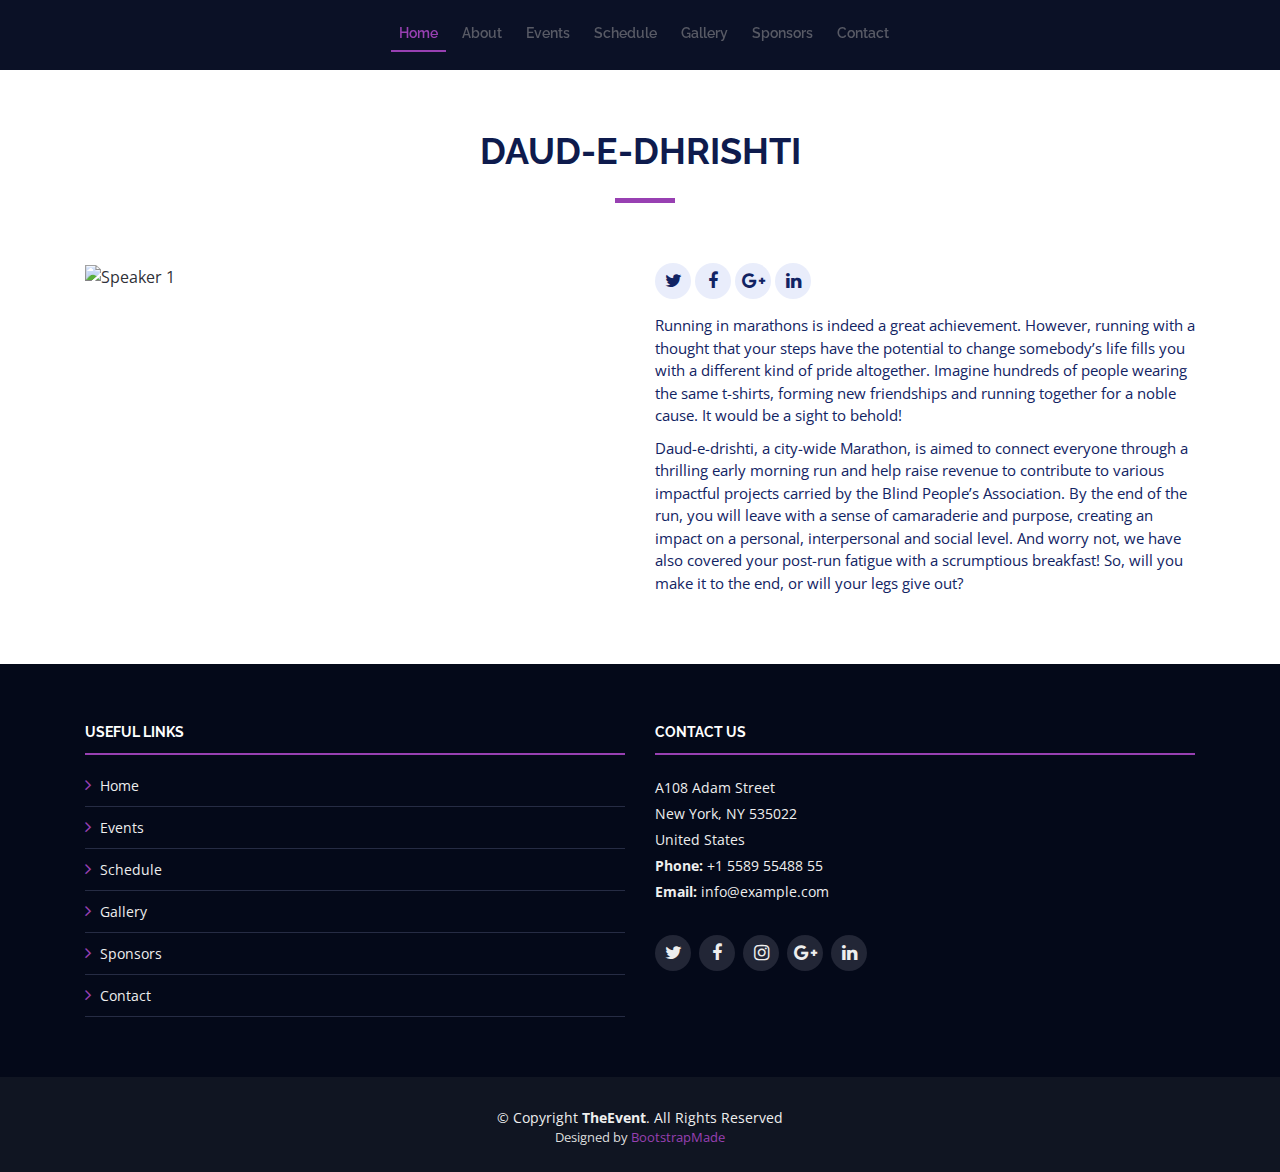
==== commit 9ed96c36: "Update: Updated daud-e-dhrishti" ====
--- a/events/daud-e-drishti.html
+++ b/events/daud-e-drishti.html
@@ -81,14 +81,14 @@
       <section id="speakers-details" class="wow fadeIn">
         <div class="container">
           <div class="section-header">
-            <h2>The Mystery Room</h2>
-            <p>Praesentium ut qui possimus sapiente nulla.</p>
+            <h2>Daud-E-Dhrishti</h2>
+            <p></p>
           </div>
 
           <div class="row">
             <div class="col-md-6">
               <img
-                src="../img/posters/heritage-walk.png"
+                src="../img/posters/h4.svg"
                 alt="Speaker 1"
                 class="img-fluid"
               />
@@ -96,7 +96,6 @@
 
             <div class="col-md-6">
               <div class="details">
-                <h2>Brenden Legros</h2>
                 <div class="social">
                   <a href=""><i class="fa fa-twitter"></i></a>
                   <a href=""><i class="fa fa-facebook"></i></a>
@@ -104,24 +103,24 @@
                   <a href=""><i class="fa fa-linkedin"></i></a>
                 </div>
                 <p>
-                  Voluptatem perferendis sed assumenda voluptatibus. Laudantium
-                  molestiae sint. Doloremque odio dolore dolore sit. Quae labore
-                  alias ea omnis ex expedita sapiente molestias atque. Optio
-                  voluptas et.
+                  Running in marathons is indeed a great achievement. However,
+                  running with a thought that your steps have the potential to
+                  change somebody’s life fills you with a different kind of
+                  pride altogether. Imagine hundreds of people wearing the same
+                  t-shirts, forming new friendships and running together for a
+                  noble cause. It would be a sight to behold!
                 </p>
 
                 <p>
-                  Aboriosam inventore dolorem inventore nam est esse. Aperiam
-                  voluptatem nisi molestias laborum ut. Porro dignissimos eum.
-                  Tempore dolores minus unde est voluptatum incidunt ut aperiam.
-                </p>
-
-                <p>
-                  Et dolore blanditiis officiis non quod id possimus. Optio non
-                  commodi alias sint culpa sapiente nihil ipsa magnam. Qui eum
-                  alias provident omnis incidunt aut. Eius et officia corrupti
-                  omnis error vel quia omnis velit. In qui debitis autem aperiam
-                  voluptates unde sunt et facilis.
+                  Daud-e-drishti, a city-wide Marathon, is aimed to connect
+                  everyone through a thrilling early morning run and help raise
+                  revenue to contribute to various impactful projects carried by
+                  the Blind People’s Association. By the end of the run, you
+                  will leave with a sense of camaraderie and purpose, creating
+                  an impact on a personal, interpersonal and social level. And
+                  worry not, we have also covered your post-run fatigue with a
+                  scrumptious breakfast! So, will you make it to the end, or
+                  will your legs give out?
                 </p>
               </div>
             </div>
@@ -137,60 +136,38 @@
       <div class="footer-top">
         <div class="container">
           <div class="row">
-            <div class="col-lg-3 col-md-6 footer-info">
-              <img src="img/logo.png" alt="TheEvenet" />
-              <p>
-                In alias aperiam. Placeat tempore facere. Officiis voluptate
-                ipsam vel eveniet est dolor et totam porro. Perspiciatis ad
-                omnis fugit molestiae recusandae possimus. Aut consectetur id
-                quis. In inventore consequatur ad voluptate cupiditate debitis
-                accusamus repellat cumque.
-              </p>
-            </div>
-
-            <div class="col-lg-3 col-md-6 footer-links">
+            <div class="col-lg-6 col-md-6 footer-links">
               <h4>Useful Links</h4>
               <ul>
-                <li><i class="fa fa-angle-right"></i> <a href="#">Home</a></li>
-                <li>
-                  <i class="fa fa-angle-right"></i> <a href="#">About us</a>
-                </li>
-                <li>
-                  <i class="fa fa-angle-right"></i> <a href="#">Services</a>
-                </li>
-                <li>
-                  <i class="fa fa-angle-right"></i>
-                  <a href="#">Terms of service</a>
-                </li>
-                <li>
-                  <i class="fa fa-angle-right"></i>
-                  <a href="#">Privacy policy</a>
+                <li>
+                  <i class="fa fa-angle-right"></i>
+                  <a href="/index.html#Home">Home</a>
+                </li>
+                <li>
+                  <i class="fa fa-angle-right"></i>
+                  <a href="/index.html#Events">Events</a>
+                </li>
+                <li>
+                  <i class="fa fa-angle-right"></i>
+                  <a href="/index.html#About">Schedule</a>
+                </li>
+                <li>
+                  <i class="fa fa-angle-right"></i>
+                  <a href="/index.html#gallery">Gallery</a>
+                </li>
+                <li>
+                  <i class="fa fa-angle-right"></i>
+                  <a href="/index.html#supporters">Sponsors</a>
+                </li>
+                <li>
+                  <i class="fa fa-angle-right"></i>
+
+                  <a href="/index.html#contact">Contact</a>
                 </li>
               </ul>
             </div>
 
-            <div class="col-lg-3 col-md-6 footer-links">
-              <h4>Useful Links</h4>
-              <ul>
-                <li><i class="fa fa-angle-right"></i> <a href="#">Home</a></li>
-                <li>
-                  <i class="fa fa-angle-right"></i> <a href="#">About us</a>
-                </li>
-                <li>
-                  <i class="fa fa-angle-right"></i> <a href="#">Services</a>
-                </li>
-                <li>
-                  <i class="fa fa-angle-right"></i>
-                  <a href="#">Terms of service</a>
-                </li>
-                <li>
-                  <i class="fa fa-angle-right"></i>
-                  <a href="#">Privacy policy</a>
-                </li>
-              </ul>
-            </div>
-
-            <div class="col-lg-3 col-md-6 footer-contact">
+            <div class="col-lg-6 col-md-6 footer-contact">
               <h4>Contact Us</h4>
               <p>
                 A108 Adam Street <br />
--- a/css/style.css
+++ b/css/style.css
@@ -181,7 +181,7 @@
 
 #header #logo h1 span {
   /* color: #9840B2; */
-  color: #9840B2;
+  color: #9840b2;
 }
 
 #header #logo h1 a,
@@ -215,7 +215,6 @@
   top: 100%;
   left: 0;
   z-index: 99;
-  
 }
 
 .nav-menu li {
@@ -327,7 +326,7 @@
 
 .nav-menu li.buy-tickets a:hover {
   background: #9840b2;
-  color:#fff
+  color: #fff;
 }
 
 .nav-menu li.buy-tickets:hover a:before,
@@ -477,13 +476,13 @@
 /*--------------------------------------------------------------
 # ThreeJs Section
 --------------------------------------------------------------*/
-.threejs-div{
+.threejs-div {
   display: block;
   position: relative;
   background-color: #ea4848;
   margin: 0;
 }
-.threejs-header{
+.threejs-header {
   position: absolute;
   top: 0;
   /* width: 100px;
@@ -502,7 +501,7 @@
 #intro {
   width: 100%;
   height: 100vh;
-  background: url(../img/intro-bg.jpg) top center;
+  /* background: url(../img/intro-bg.jpg) top center; */
   overflow: hidden;
   position: relative;
   background-size: contain;
